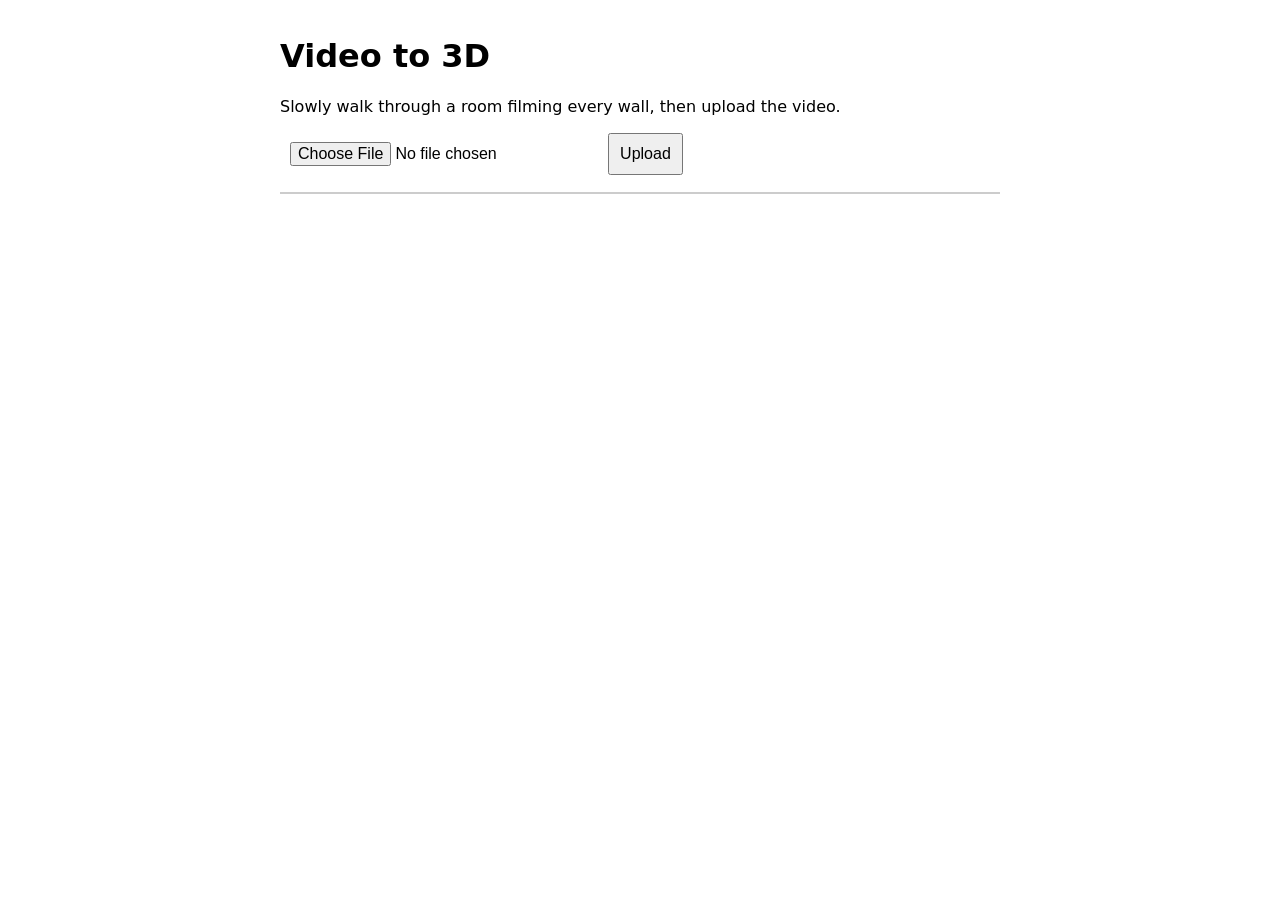
==== web/index.html @ d0b45c54 "Scaffold video-to-3d: upload API, frame extraction, reconstruction wrapper, floor plan extraction Co" ====
<!doctype html>
<html lang="en">
<head>
<meta charset="utf-8">
<meta name="viewport" content="width=device-width,initial-scale=1">
<title>Video to 3D</title>
<style>
  body{font-family:system-ui,sans-serif;margin:0;padding:16px;max-width:720px;margin-inline:auto}
  button,input{font-size:16px;padding:10px}
  #status{margin:16px 0;font-weight:600}
  #plan{border:1px solid #ccc;max-width:100%;overflow:auto}
  #plan svg{max-width:100%;height:auto}
</style>
</head>
<body>
<h1>Video to 3D</h1>
<p>Slowly walk through a room filming every wall, then upload the video.</p>
<input id="file" type="file" accept="video/*" capture="environment">
<button id="go">Upload</button>
<div id="status"></div>
<div id="plan"></div>
<p><a id="splat" hidden>Download 3D scene (.ply)</a></p>
<script>
const $ = id => document.getElementById(id);
$("go").onclick = async () => {
  const f = $("file").files[0];
  if (!f) return;
  const fd = new FormData(); fd.append("video", f);
  $("status").textContent = "Uploading…";
  const r = await fetch("/jobs", {method:"POST", body:fd});
  if (!r.ok) { $("status").textContent = "Upload failed: " + r.status; return; }
  poll((await r.json()).id);
};
async function poll(id) {
  const s = await (await fetch("/jobs/" + id)).json();
  $("status").textContent = s.stage + (s.error ? ": " + s.error : "");
  if (s.stage === "done") {
    $("plan").innerHTML = await (await fetch(`/jobs/${id}/floorplan.svg`)).text();
    const a = $("splat"); a.href = `/jobs/${id}/splat.ply`; a.hidden = false;
  } else if (s.stage !== "failed") setTimeout(() => poll(id), 3000);
}
</script>
</body>
</html>
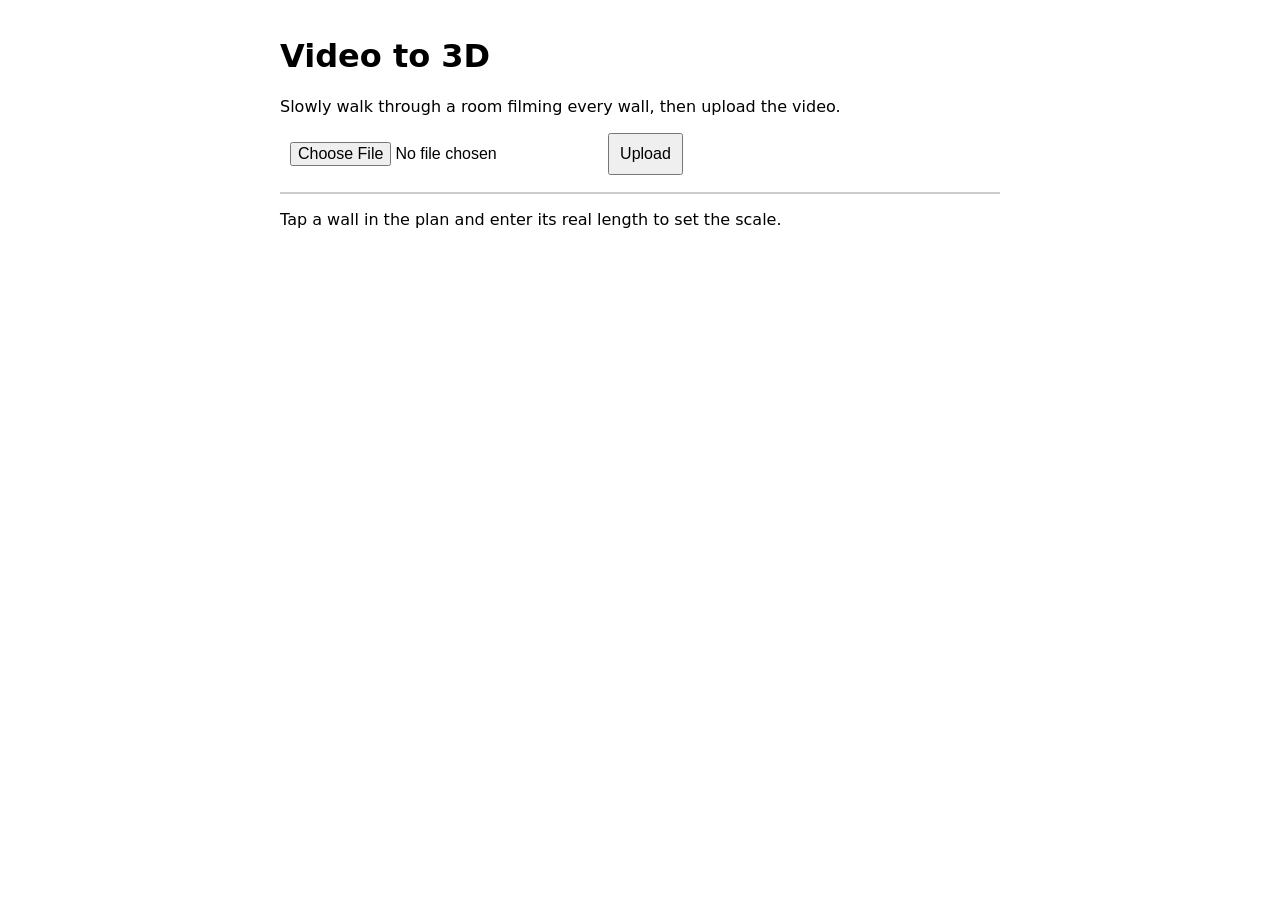
==== commit 40a15ffb: "Add starter catalogue, three.js object editor, scale UI and docs Co-Authored-By: Claude Sonnet 5.5 <" ====
--- a/web/index.html
+++ b/web/index.html
@@ -19,7 +19,8 @@
 <button id="go">Upload</button>
 <div id="status"></div>
 <div id="plan"></div>
-<p><a id="splat" hidden>Download 3D scene (.ply)</a></p>
+<p>Tap a wall in the plan and enter its real length to set the scale.</p>
+<p><a id="splat" hidden>Download 3D scene (.ply)</a> <a id="edit" hidden>Edit objects</a></p>
 <script>
 const $ = id => document.getElementById(id);
 $("go").onclick = async () => {
@@ -36,6 +37,16 @@
   $("status").textContent = s.stage + (s.error ? ": " + s.error : "");
   if (s.stage === "done") {
     $("plan").innerHTML = await (await fetch(`/jobs/${id}/floorplan.svg`)).text();
+    $("plan").onclick = async e => {
+      const w = e.target.dataset?.wall;
+      if (w === undefined) return;
+      const len = parseFloat(prompt("Real length of this wall in metres?"));
+      if (!(len > 0)) return;
+      await fetch(`/jobs/${id}/scale`, {method:"POST", headers:{"content-type":"application/json"},
+        body: JSON.stringify({wall: +w, length_m: len})});
+      $("plan").innerHTML = await (await fetch(`/jobs/${id}/floorplan.svg?` + Date.now())).text();
+    };
+    $("edit").href = `/editor.html?job=${id}`; $("edit").hidden = false;
     const a = $("splat"); a.href = `/jobs/${id}/splat.ply`; a.hidden = false;
   } else if (s.stage !== "failed") setTimeout(() => poll(id), 3000);
 }
